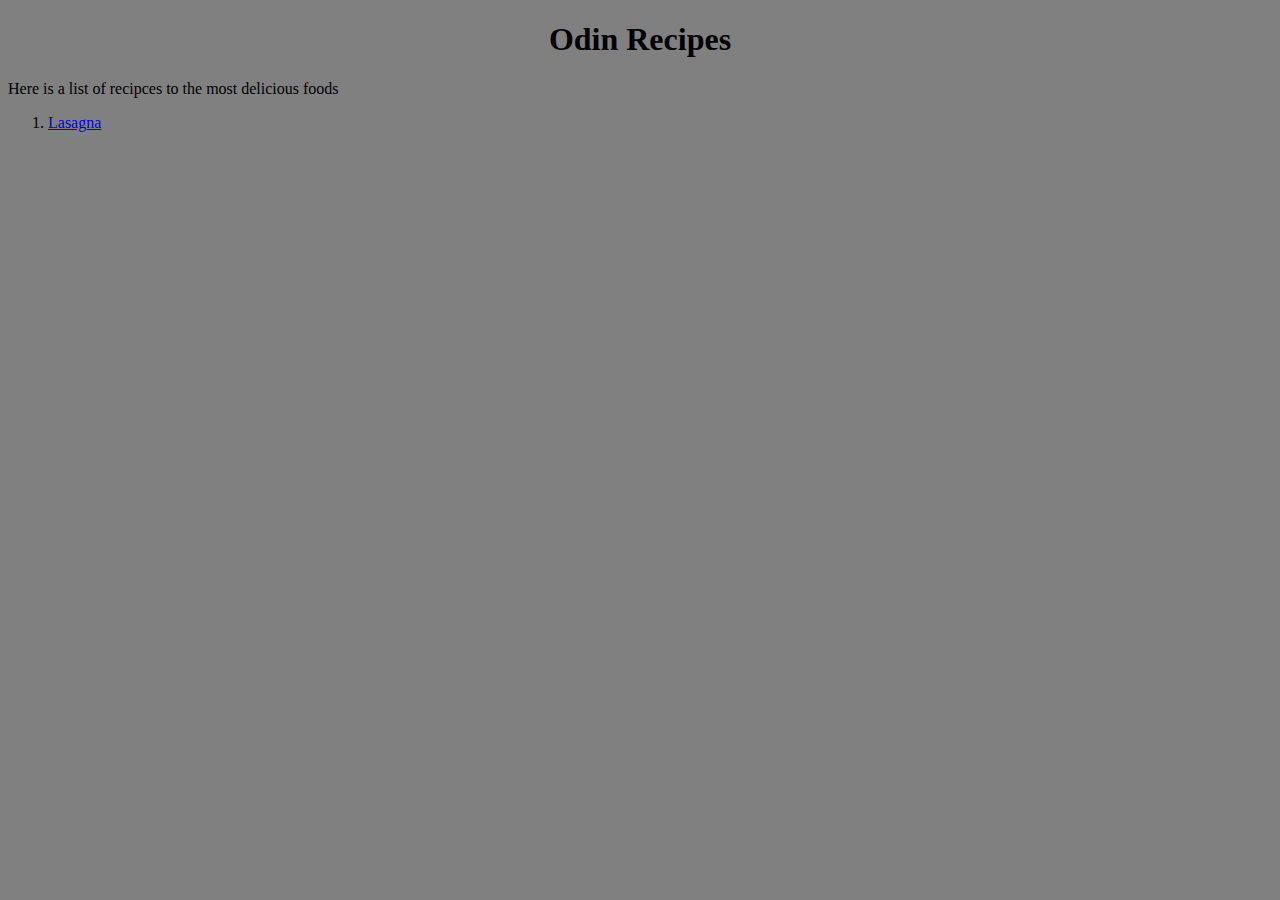
==== index.html @ 1af0a199 "Add lasagna to the list" ====
<!DOCTYPE html>
<html lang="en">
<head>
    <meta charset="UTF-8">
    <meta name="viewport" content="width=device-width, initial-scale=1.0">
    <title>Odin Recipes</title>
</head>
<body bgcolor="gray">
    <h1 align="center"> Odin Recipes</h1>
    <p> Here is a list of recipces to the most delicious foods </p>
    <ol>
        <li><a href="./recipes/lasagna.html">Lasagna</a></li>
    </ol>
</body>
</html>
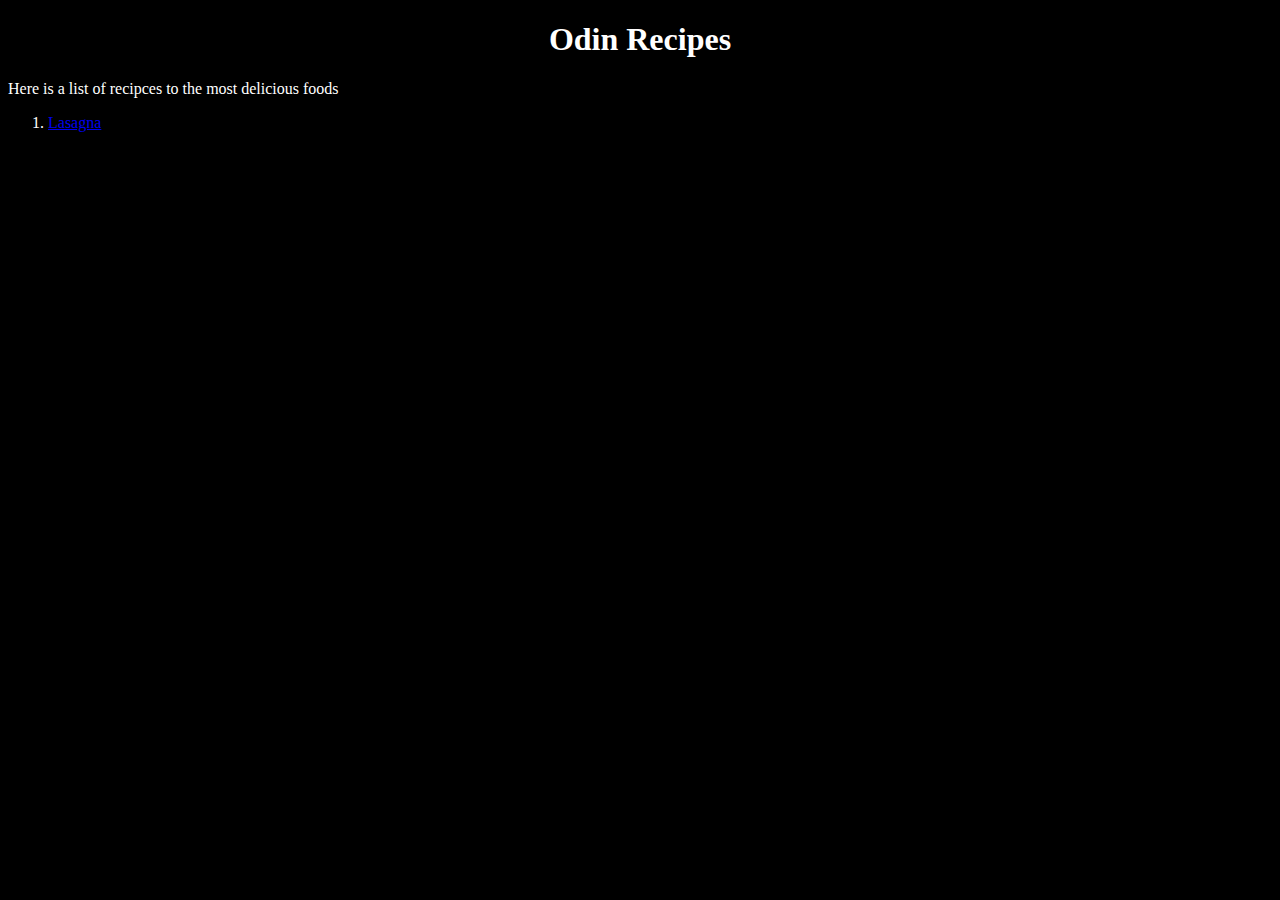
==== commit 2ed74606: "Add css externally" ====
--- a/index.html
+++ b/index.html
@@ -3,9 +3,10 @@
 <head>
     <meta charset="UTF-8">
     <meta name="viewport" content="width=device-width, initial-scale=1.0">
+    <link rel="stylesheet" href="./css/styles.css">
     <title>Odin Recipes</title>
 </head>
-<body bgcolor="gray">
+<body>
     <h1 align="center"> Odin Recipes</h1>
     <p> Here is a list of recipces to the most delicious foods </p>
     <ol>
--- a/css/styles.css
+++ b/css/styles.css
@@ -0,0 +1,8 @@
+/* index-styles.css*/
+html {
+    color: white;
+    background-color: black;
+}
+img {
+    align: center;
+}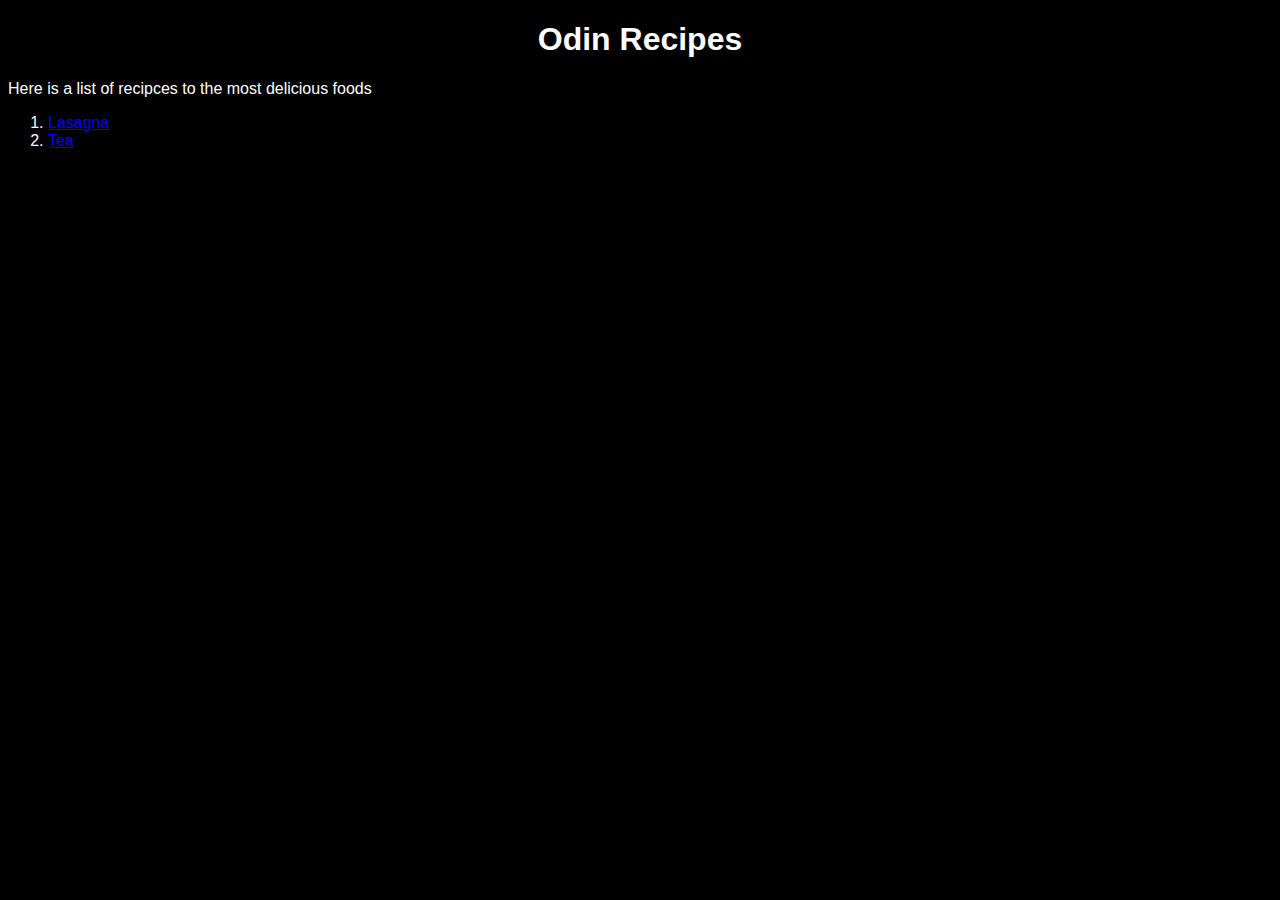
==== commit 70561dec: "Add tea to the list" ====
--- a/index.html
+++ b/index.html
@@ -11,6 +11,7 @@
     <p> Here is a list of recipces to the most delicious foods </p>
     <ol>
         <li><a href="./recipes/lasagna.html">Lasagna</a></li>
+        <li><a href="./recipes/tea.html">Tea</a></li>
     </ol>
 </body>
 </html>--- a/css/styles.css
+++ b/css/styles.css
@@ -1,8 +1,12 @@
 /* index-styles.css*/
-html {
+body {
     color: white;
     background-color: black;
+    font-family: Arial, Helvetica, "Times New Roman", serif;
+ 
+    
 }
-img {
-    align: center;
-}+img{
+    width:auto;
+    height:auto;
+}
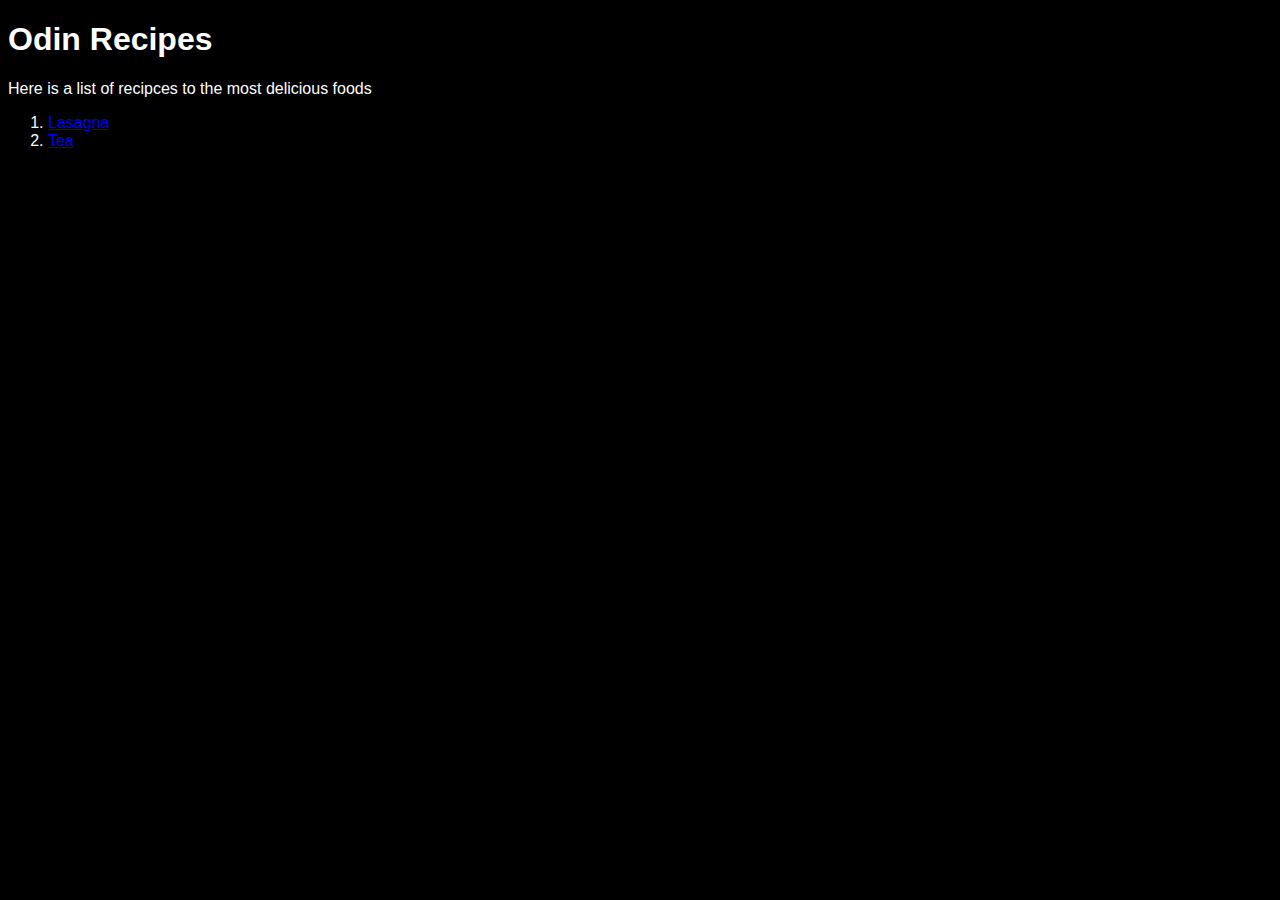
==== commit ee68f93d: "Add classes to elements" ====
--- a/index.html
+++ b/index.html
@@ -7,11 +7,13 @@
     <title>Odin Recipes</title>
 </head>
 <body>
-    <h1 align="center"> Odin Recipes</h1>
-    <p> Here is a list of recipces to the most delicious foods </p>
-    <ol>
-        <li><a href="./recipes/lasagna.html">Lasagna</a></li>
-        <li><a href="./recipes/tea.html">Tea</a></li>
-    </ol>
+    <h1 class="title"> Odin Recipes</h1>
+    <div class="content">
+        <p> Here is a list of recipces to the most delicious foods </p>
+        <ol>
+            <li><a href="./recipes/lasagna.html">Lasagna</a></li>
+            <li><a href="./recipes/tea.html">Tea</a></li>
+        </ol>
+    </div>
 </body>
 </html>